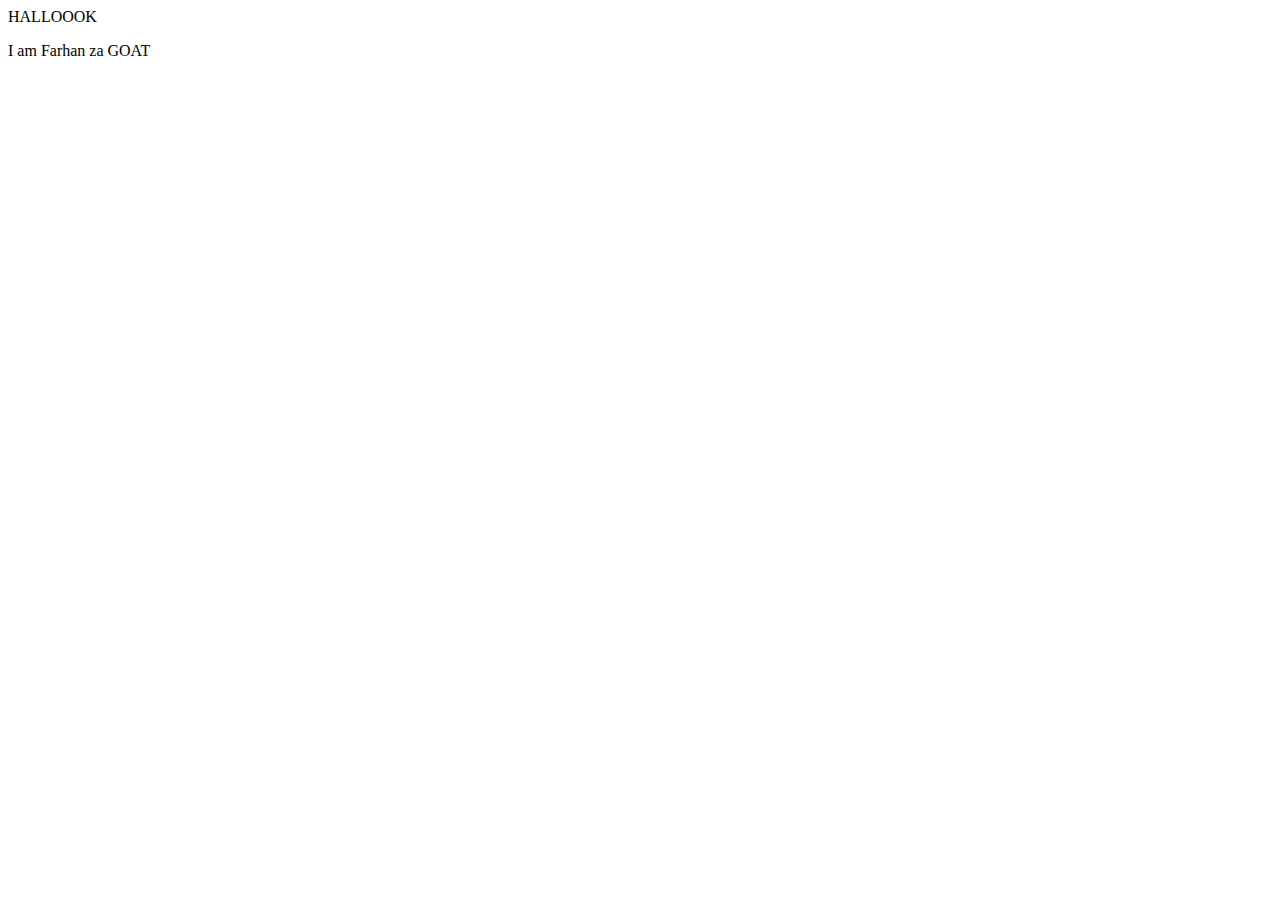
==== main.html @ 9a051d95 "Add files via upload" ====
<!DOCTYPE html>
<html lang="en">
<head>
    <meta charset="UTF-8">
    <meta name="viewport" content="width=device-width, initial-scale=1.0">
    <title>My Website</title>
    <link rel="stylesheet" href="style.css">
</head>
<body>
    <header>HALLOOOK</header>
    <p>I am Farhan za GOAT</p>
    
    <script src="server.js"></script>
</body>
</html>
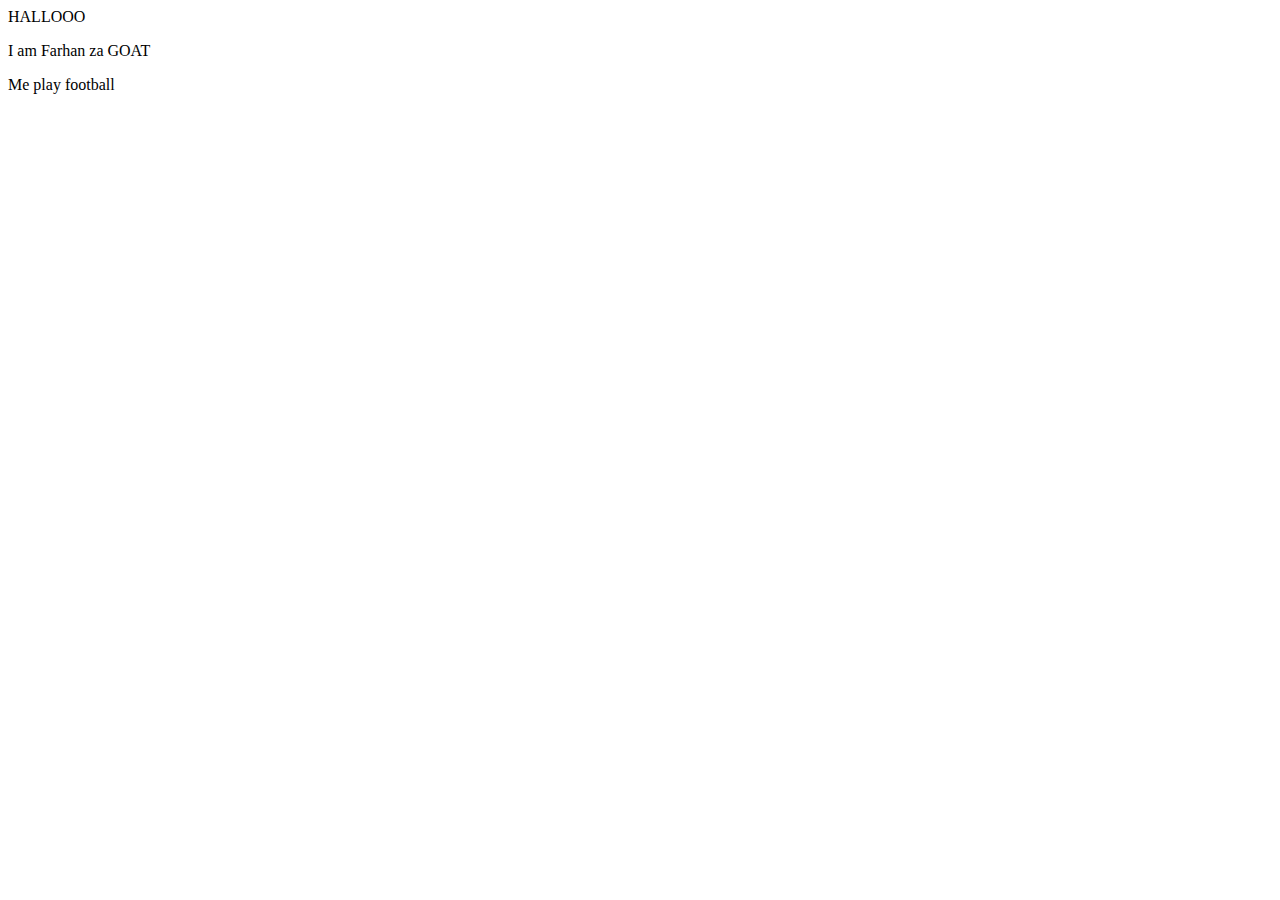
==== commit 1b5bdeda: "Add files via upload" ====
--- a/main.html
+++ b/main.html
@@ -7,9 +7,9 @@
     <link rel="stylesheet" href="style.css">
 </head>
 <body>
-    <header>HALLOOOK</header>
+    <header>HALLOOO</header>
     <p>I am Farhan za GOAT</p>
-    
+    <p>Me play football</p>
     <script src="server.js"></script>
 </body>
 </html>
